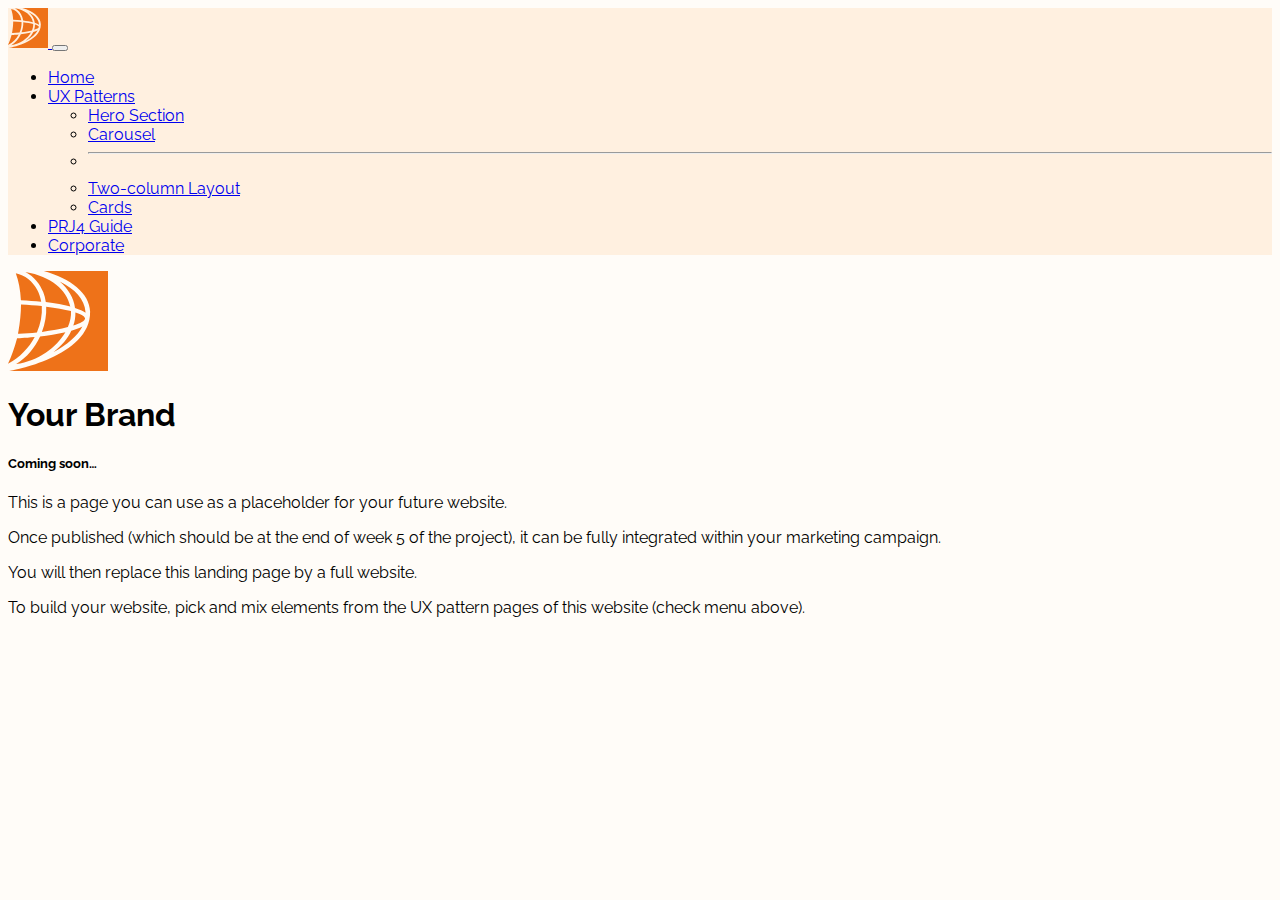
==== index.html @ d5ebc8ef "Initial commit" ====
<!doctype html>
<html lang="en" class="h-100">
  <head>
    <meta charset="utf-8">
    <meta name="viewport" content="width=device-width, initial-scale=1">

    <!-- Bootstrap CSS -->
    <link href="https://cdn.jsdelivr.net/npm/bootstrap@5.2.3/dist/css/bootstrap.min.css" rel="stylesheet" integrity="sha384-rbsA2VBKQhggwzxH7pPCaAqO46MgnOM80zW1RWuH61DGLwZJEdK2Kadq2F9CUG65" crossorigin="anonymous">

    <!-- Own Styles -->
    <link rel="stylesheet" href="css/styles.css">

    <!-- Bootstrap Javascript -->
    <script src="https://cdn.jsdelivr.net/npm/bootstrap@5.2.3/dist/js/bootstrap.bundle.min.js" integrity="sha384-kenU1KFdBIe4zVF0s0G1M5b4hcpxyD9F7jL+jjXkk+Q2h455rYXK/7HAuoJl+0I4" crossorigin="anonymous"></script>

    <title>PRJ4 Base Group Template &mdash; Landing Page</title>

    <!-- Google Analytics code goes just below here (check PRJ4 Guide for details) -->

    <!-- End of Google Analytics code -->

  </head>
  <body class="h-100 d-flex flex-column">

    <!-- Navigation bar, adapted from https://getbootstrap.com/docs/5.1/components/navbar/ -->
    <nav class="navbar navbar-expand-lg navbar-light">
      <div class="container-fluid">
        <a class="navbar-brand" href="#">
          <img src="images/buas-square.svg" width="40" alt="Breda University of Applied Sciences">
        </a>
        <button class="navbar-toggler" type="button" data-bs-toggle="collapse" data-bs-target="#navbarSupportedContent" aria-controls="navbarSupportedContent" aria-expanded="false" aria-label="Toggle navigation">
          <span class="navbar-toggler-icon"></span>
        </button>
        <div class="collapse navbar-collapse" id="navbarSupportedContent">
          <ul class="navbar-nav me-auto mb-2 mb-lg-0">
            <li class="nav-item">
              <a class="nav-link active" aria-current="page" href="index.html">Home</a>
            </li>
            <li class="nav-item dropdown">
              <a class="nav-link dropdown-toggle" href="#" id="navbarDropdown" role="button" data-bs-toggle="dropdown" aria-expanded="false">
                UX Patterns
              </a>
              <ul class="dropdown-menu" aria-labelledby="navbarDropdown">
                <li><a class="dropdown-item" href="hero.html">Hero Section</a></li>
                <li><a class="dropdown-item" href="carousel.html">Carousel</a></li>
                <li><hr class="dropdown-divider"></li>
                <li><a class="dropdown-item" href="two-columns.html">Two-column Layout</a></li>
                <li><a class="dropdown-item" href="cards.html">Cards</a></li>
              </ul>
            </li>
            <li class="nav-item">
              <a class="nav-link" href="https://buas-media-interactive.github.io/prj4-guide/" target="_blank">PRJ4 Guide</a>
            </li>
            <li class="nav-item">
              <a class="nav-link" href="corporate.html">Corporate</a>
            </li>
          </ul>
        </div>
      </div>
    </nav>
    <!-- End of navigation bar -->

    <!-- Start of main placeholder in landing page -->
    <main class="h-100 d-flex flex-column justify-content-center align-items-center">
      <img class="mb-4" src="images/buas-square.svg" width="100">
      <h1>Your Brand</h1>
      <h5 class="fst-italic mb-5">Coming soon…</h5>
      <div class="container text-center">
        <p>This is a page you can use as a placeholder for your future website.</p>
        <p>Once published (which should be at the end of week 5 of the project), it can be fully integrated within your marketing campaign.</p>
        <p>You will then replace this landing page by a full website.</p>
        <p>To build your website, pick and mix elements from the UX pattern pages of this website (check menu above).</p>
      </div>
    </main>
    <!-- End of main placeholder -->

  </body>
</html>
---- css/styles.css ----
/* Importing a Google Font */

@import url('https://fonts.googleapis.com/css2?family=Raleway:ital,wght@0,200;0,400;0,700;1,200;1,400;1,700&display=swap');

/* Changing the main font and background colour */

body {
	font-family: Raleway, sans-serif;
	background-color: #fffcf8;
}

/* Changing the background colour for the header */

header {
	background-color: #000060;
}

/* Changing the background color for the navigation bar */

.navbar {
	background-color: #fff0e0;
}

/* Effect on social media buttons */

footer a:hover {
	opacity: .5;
}

/* Corporate navbar */

#navbar-corporate a.active {
	color: #800000;
	font-weight: bold;
}
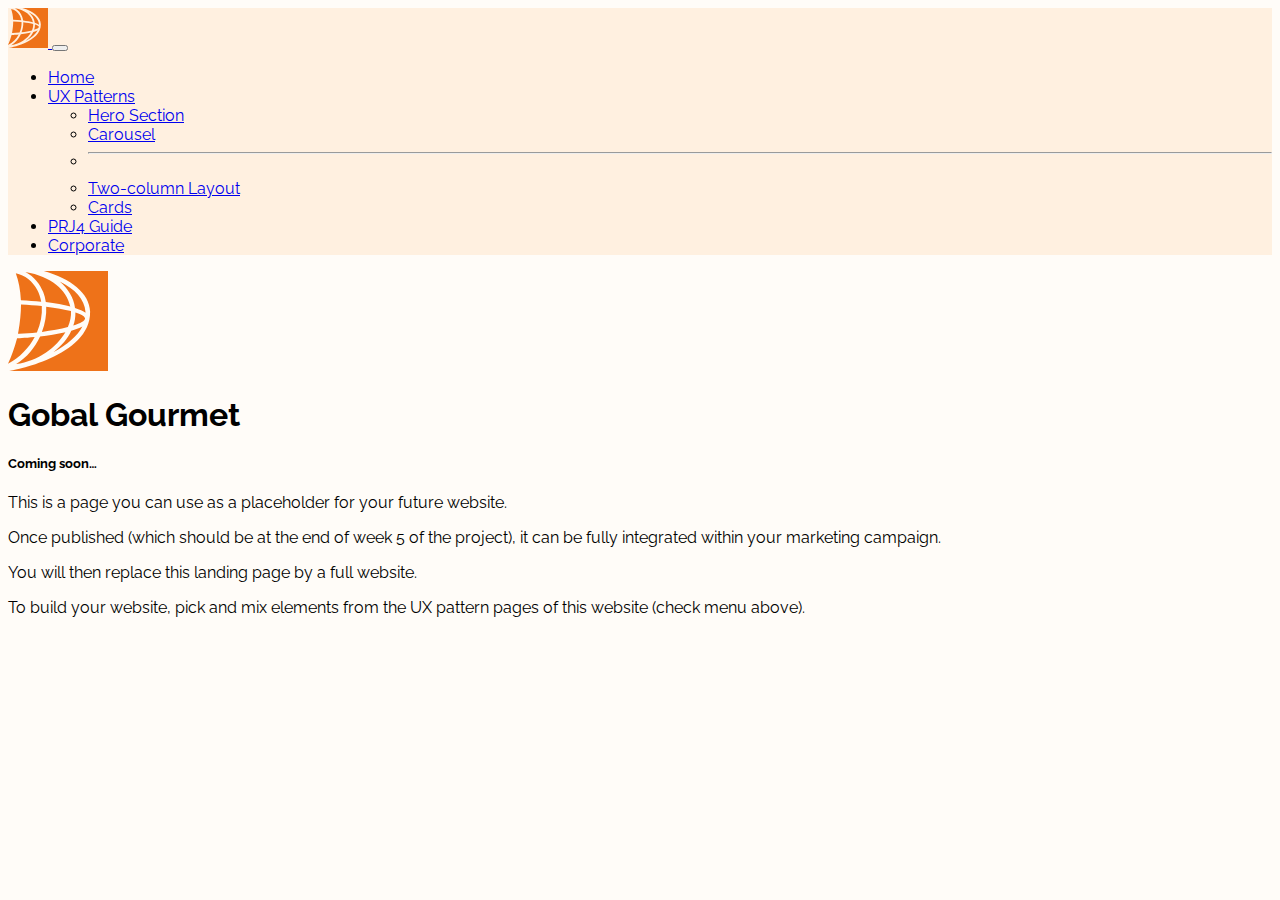
==== commit 492ba165: "Update index.html" ====
--- a/index.html
+++ b/index.html
@@ -1,6 +1,15 @@
 <!doctype html>
 <html lang="en" class="h-100">
   <head>
+	<!-- Google tag (gtag.js) -->
+<script async src="https://www.googletagmanager.com/gtag/js?id=G-ZY3728QGZX"></script>
+<script>
+  window.dataLayer = window.dataLayer || [];
+  function gtag(){dataLayer.push(arguments);}
+  gtag('js', new Date());
+
+  gtag('config', 'G-ZY3728QGZX');
+</script>
     <meta charset="utf-8">
     <meta name="viewport" content="width=device-width, initial-scale=1">
 
@@ -63,7 +72,7 @@
     <!-- Start of main placeholder in landing page -->
     <main class="h-100 d-flex flex-column justify-content-center align-items-center">
       <img class="mb-4" src="images/buas-square.svg" width="100">
-      <h1>Your Brand</h1>
+      <h1>Gobal Gourmet&nbsp;</h1>
       <h5 class="fst-italic mb-5">Coming soon…</h5>
       <div class="container text-center">
         <p>This is a page you can use as a placeholder for your future website.</p>
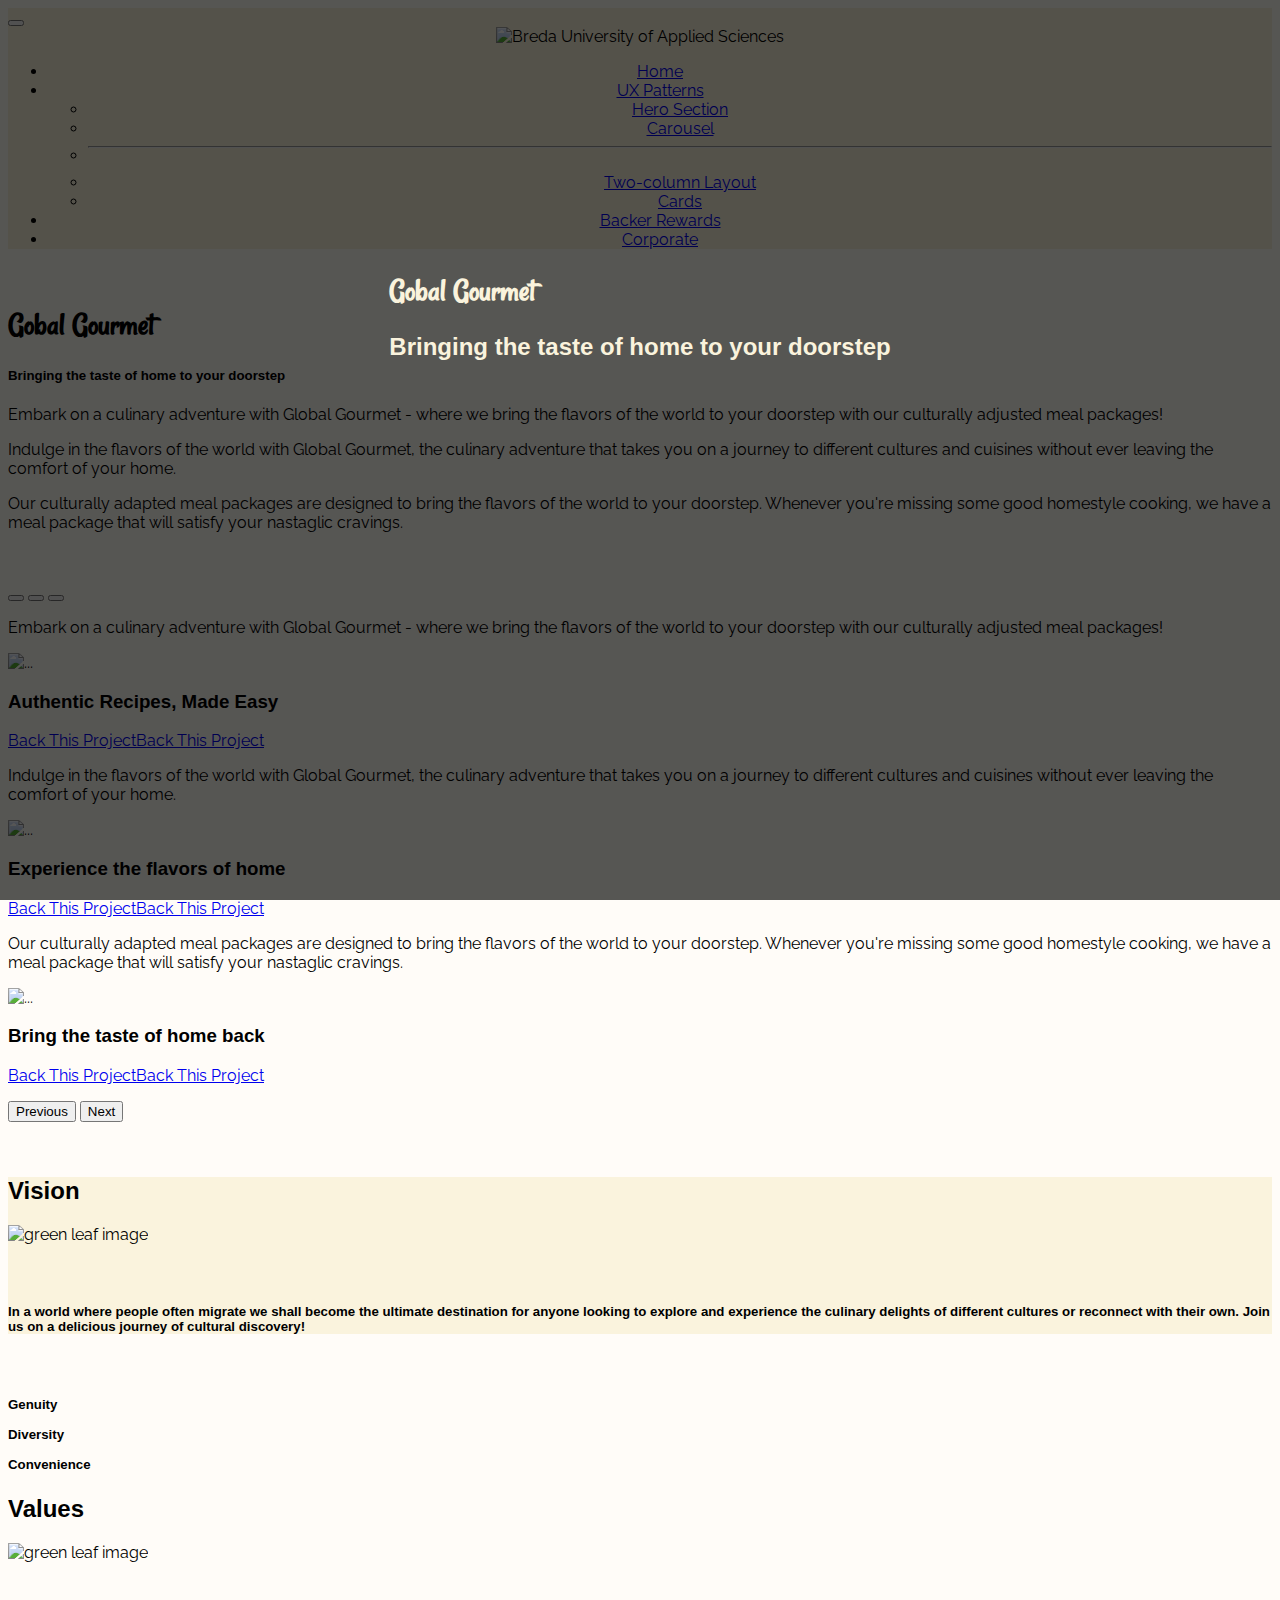
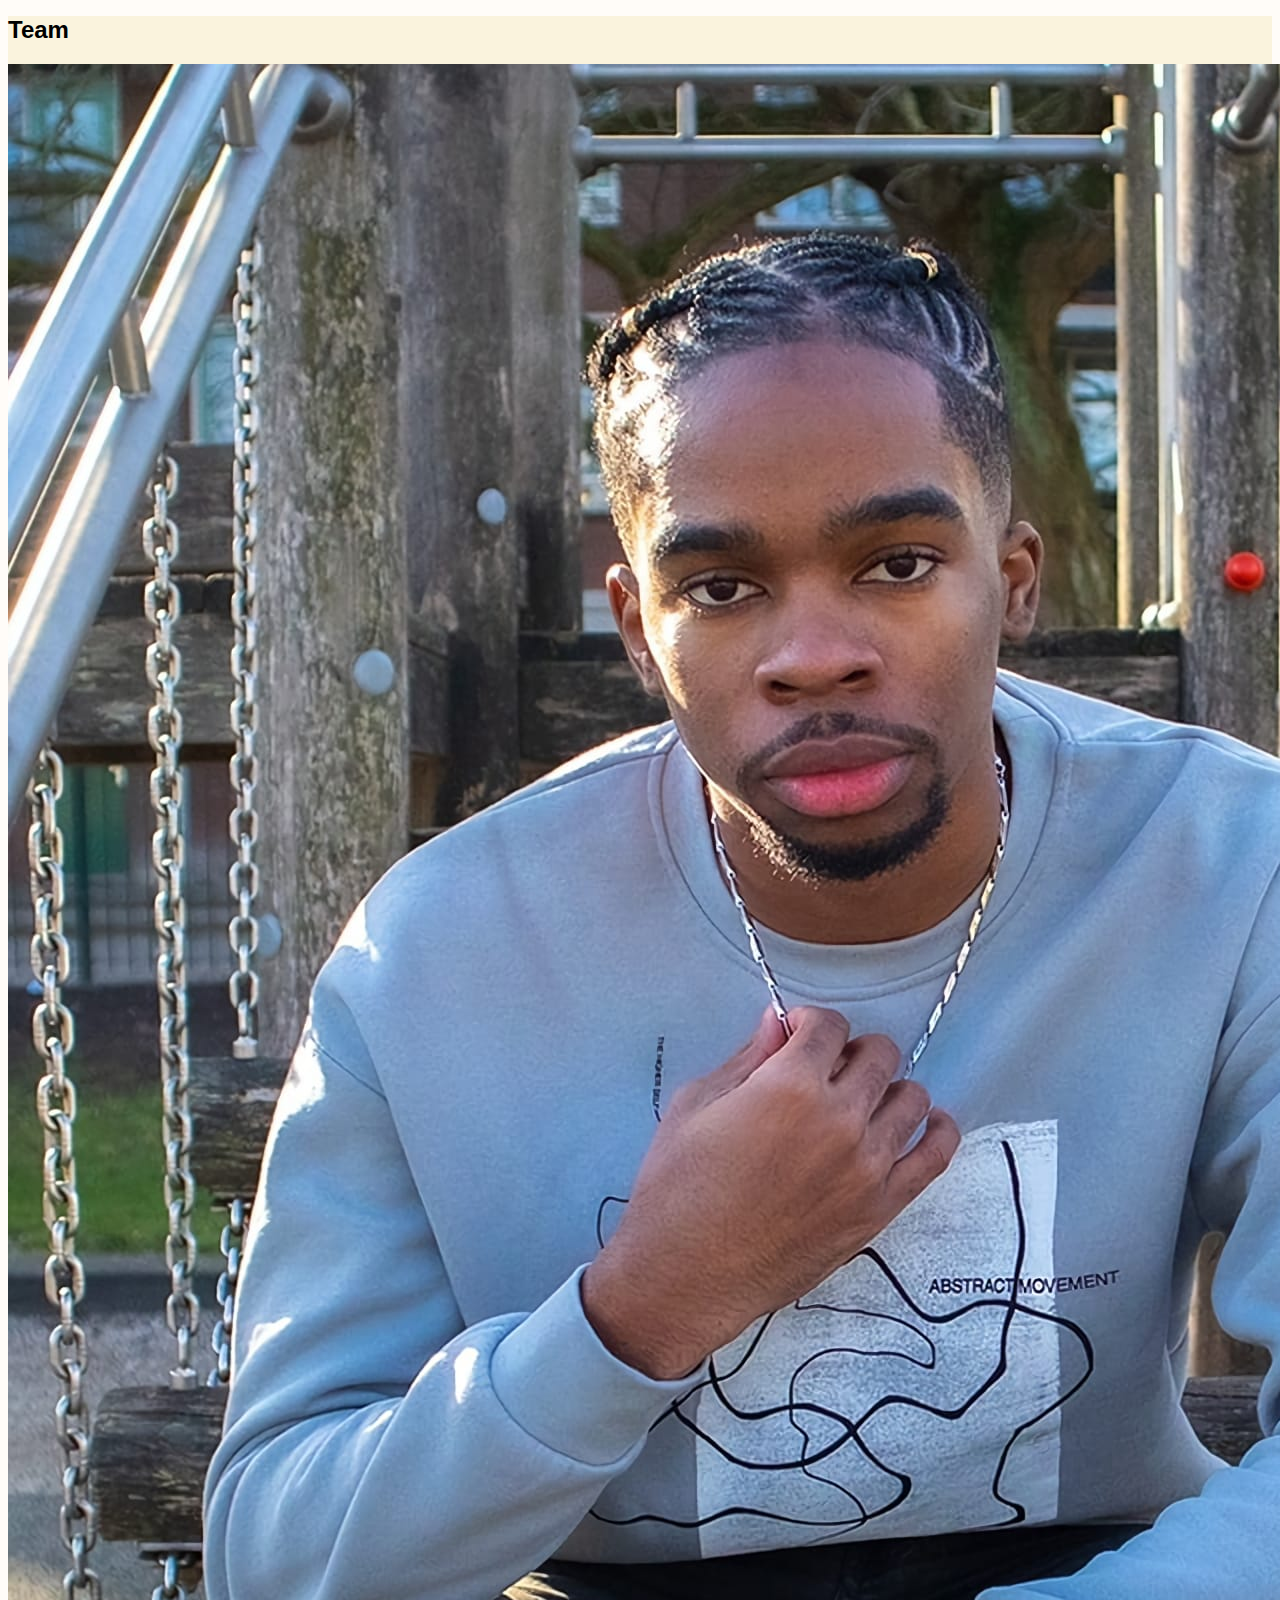
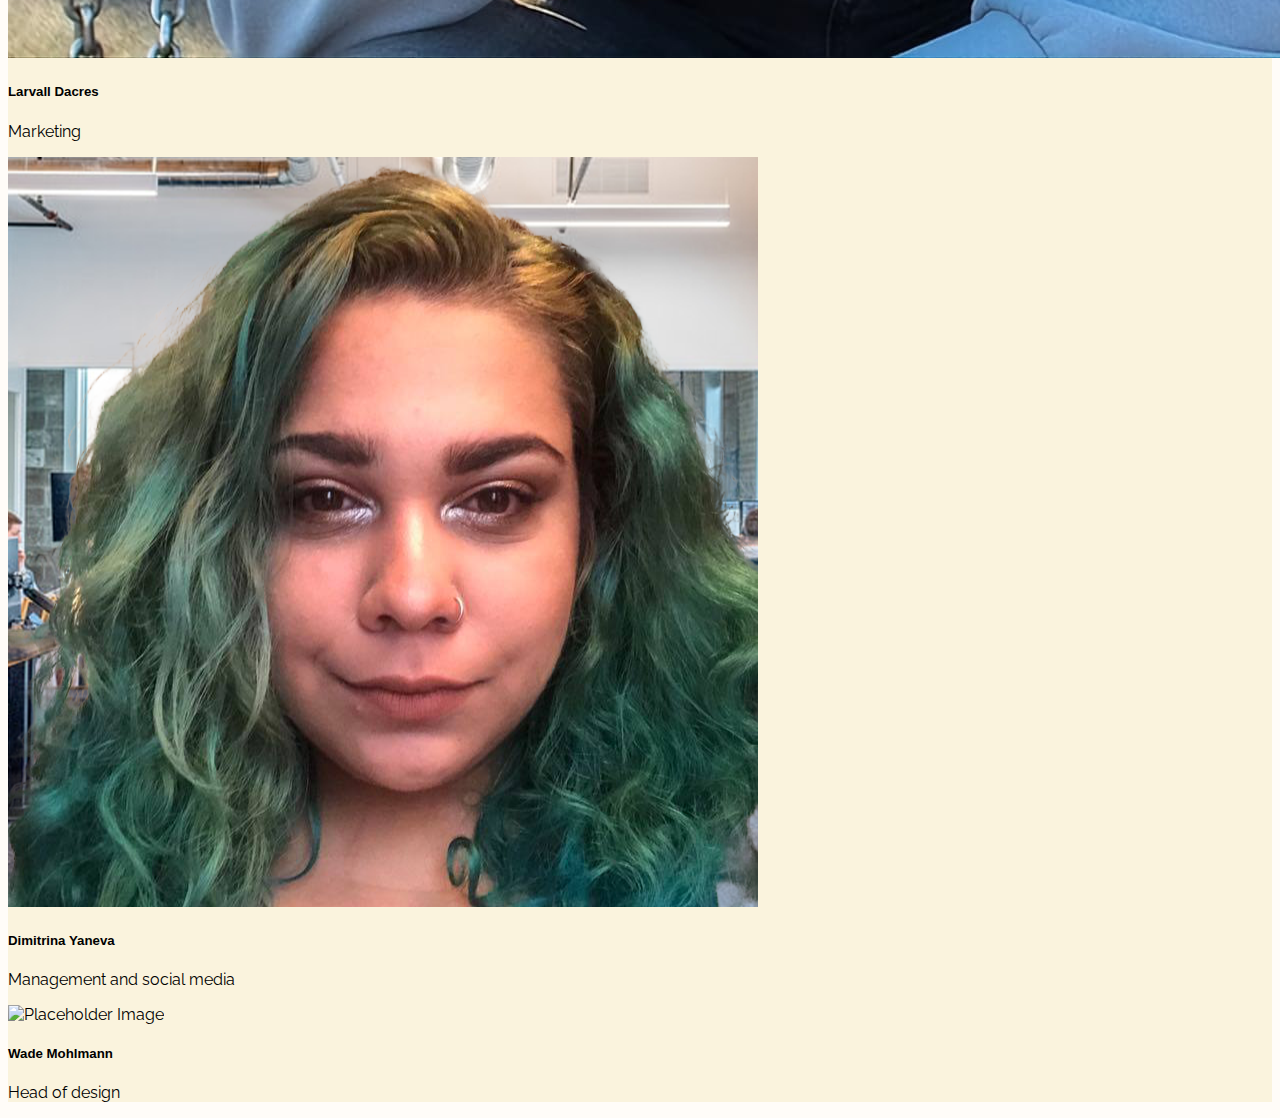
==== commit fea14de0: "Color scheme" ====
--- a/index.html
+++ b/index.html
@@ -15,9 +15,16 @@
 
     <!-- Bootstrap CSS -->
     <link href="https://cdn.jsdelivr.net/npm/bootstrap@5.2.3/dist/css/bootstrap.min.css" rel="stylesheet" integrity="sha384-rbsA2VBKQhggwzxH7pPCaAqO46MgnOM80zW1RWuH61DGLwZJEdK2Kadq2F9CUG65" crossorigin="anonymous">
+	  
 
     <!-- Own Styles -->
     <link rel="stylesheet" href="css/styles.css">
+	  
+	<link href="https://fonts.cdnfonts.com/css/more-sugar" rel="stylesheet">
+	  <link rel="preconnect" href="https://fonts.googleapis.com">
+<link rel="preconnect" href="https://fonts.gstatic.com" crossorigin>
+<link href="https://fonts.googleapis.com/css2?family=Rancho&display=swap" rel="stylesheet">
+
 
     <!-- Bootstrap Javascript -->
     <script src="https://cdn.jsdelivr.net/npm/bootstrap@5.2.3/dist/js/bootstrap.bundle.min.js" integrity="sha384-kenU1KFdBIe4zVF0s0G1M5b4hcpxyD9F7jL+jjXkk+Q2h455rYXK/7HAuoJl+0I4" crossorigin="anonymous"></script>
@@ -29,17 +36,21 @@
     <!-- End of Google Analytics code -->
 
   </head>
-  <body class="h-100 d-flex flex-column">
+		
+  <body class="h-100 flex-column color-accent2">
 
     <!-- Navigation bar, adapted from https://getbootstrap.com/docs/5.1/components/navbar/ -->
-    <nav class="navbar navbar-expand-lg navbar-light">
-      <div class="container-fluid">
-        <a class="navbar-brand" href="#">
-          <img src="images/buas-square.svg" width="40" alt="Breda University of Applied Sciences">
-        </a>
+    <nav class="navbar navbar-expand-lg navbar-light text-center">
+  <div class="container-fluid justify-content-center">
+        
         <button class="navbar-toggler" type="button" data-bs-toggle="collapse" data-bs-target="#navbarSupportedContent" aria-controls="navbarSupportedContent" aria-expanded="false" aria-label="Toggle navigation">
           <span class="navbar-toggler-icon"></span>
         </button>
+		  <div class="navbar-brand" href="#">
+		
+        <img src="images/GGLogo.png" alt="Breda University of Applied Sciences" width="100">
+        
+				<div/>
         <div class="collapse navbar-collapse" id="navbarSupportedContent">
           <ul class="navbar-nav me-auto mb-2 mb-lg-0">
             <li class="nav-item">
@@ -58,7 +69,7 @@
               </ul>
             </li>
             <li class="nav-item">
-              <a class="nav-link" href="https://buas-media-interactive.github.io/prj4-guide/" target="_blank">PRJ4 Guide</a>
+              <a class="nav-link" href="backer_rewards.html" target="_blank">Backer Rewards</a>
             </li>
             <li class="nav-item">
               <a class="nav-link" href="corporate.html">Corporate</a>
@@ -66,22 +77,165 @@
           </ul>
         </div>
       </div>
+	  </div>
     </nav>
+	  
     <!-- End of navigation bar -->
 
     <!-- Start of main placeholder in landing page -->
-    <main class="h-100 d-flex flex-column justify-content-center align-items-center">
-      <img class="mb-4" src="images/buas-square.svg" width="100">
-      <h1>Gobal Gourmet&nbsp;</h1>
-      <h5 class="fst-italic mb-5">Coming soon…</h5>
-      <div class="container text-center">
-        <p>This is a page you can use as a placeholder for your future website.</p>
-        <p>Once published (which should be at the end of week 5 of the project), it can be fully integrated within your marketing campaign.</p>
-        <p>You will then replace this landing page by a full website.</p>
-        <p>To build your website, pick and mix elements from the UX pattern pages of this website (check menu above).</p>
+		
+    <main class="h-100 flex-column justify-content-center align-items-center my-style color-accent2">
+		<p>&nbsp;</p>
+<h1 class="text-center d-inline d-md-none"><strong>Gobal Gourmet&nbsp;</strong></h1>
+<h5 class="fst-italic mb-5 text-center d-inline d-md-none">Bringing the taste of home to your doorstep</h5>
+      <div class="container text-center d-inline d-md-none">
+        <p>Embark on a culinary adventure with Global Gourmet - where we bring the flavors of the world to your doorstep with our culturally adjusted meal packages!</p>
+        <p> Indulge in the flavors of the world with Global Gourmet, the culinary adventure that takes you on a journey to different cultures and cuisines without ever leaving the comfort of your home.&nbsp;</p>
+        <p>Our culturally adapted meal packages are designed to bring the flavors of the world to your doorstep. Whenever you're missing some good homestyle cooking, we have a meal package that will satisfy your nastaglic cravings.</p>
+<p>&nbsp;</p>
       </div>
+		 
+  <section class="container">
+      <div id="myCarousel" class="carousel slide" data-bs-ride="carousel">
+        <div class="carousel-indicators">
+          <button type="button" data-bs-target="#myCarousel" data-bs-slide-to="0" class="active" aria-current="true" aria-label="Slide 1"></button>
+          <button type="button" data-bs-target="#myCarousel" data-bs-slide-to="1" aria-label="Slide 2"></button>
+          <button type="button" data-bs-target="#myCarousel" data-bs-slide-to="2" aria-label="Slide 3"></button>
+        </div>
+        <div class="carousel-inner" >
+			<div class="carousel-caption static-caption col-8 colo">
+			<h1 style="color: #FAF3DD"><strong>Gobal Gourmet</strong></h1>
+<h2 class="text-center" style="color: #FAF3DD">Bringing the taste of home to your doorstep</h2>
+			</div>
+          <div class="carousel-item active">
+			  <div class="carousel-caption center-caption">
+              <p class="d-none d-md-block">Embark on a culinary adventure with Global Gourmet - where we bring the flavors of the world to your doorstep with our culturally adjusted meal packages!</p>
+              <p>
+               
+              </p>
+            </div>
+            <img src="images/mock1.png" class=" mx-auto w-100" alt="...">
+            <div class="carousel-caption">
+              <h3 class="d-none d-md-block">Authentic Recipes, Made Easy</h3>
+              <p>
+                <a href="backer_rewards.html" class="btn btn-outline-light my-md-2">Back This Project<span class="d-inline d-md-none">Back This Project</span></a>
+              </p>
+            </div>
+          </div>
+          <div class="carousel-item">
+			  <div class="carousel-caption center-caption">
+              <p class="d-none d-md-block">Indulge in the flavors of the world with Global Gourmet, the culinary adventure that takes you on a journey to different cultures and cuisines without ever leaving the comfort of your home.</p>
+              
+            </div>
+            <img src="images/mock2.png" class="d-block mx-auto w-100" alt="...">
+            <div class="carousel-caption">
+              <h3 class="d-none d-md-block">Experience the flavors of home</h3>
+              <p>
+                <a href="backer_rewards.html" class="btn btn-outline-light my-md-2">Back This Project<span class="d-inline d-md-none">Back This Project</span></a>
+              </p>
+            </div>
+          </div>
+          <div class="carousel-item">
+			  <div class="carousel-caption center-caption">
+              <p class="d-none d-md-block">Our culturally adapted meal packages are designed to bring the flavors of the world to your doorstep. Whenever you're missing some good homestyle cooking, we have a meal package that will satisfy your nastaglic cravings.</p>
+             
+            </div>
+            <img src="images/mock3.png" class="d-block  w-100" alt="...">
+            <div class="carousel-caption">
+              <h3 class="d-none d-md-block">Bring the taste of home back</h3>
+             <p>
+                <a href="backer_rewards.html" class="btn btn-outline-light my-md-2">Back This Project<span class="d-inline d-md-none">Back This Project</span></a>
+              </p>
+            </div>
+          </div>
+        </div>
+        <button class="carousel-control-prev" type="button" data-bs-target="#myCarousel" data-bs-slide="prev">
+          <span class="carousel-control-prev-icon" aria-hidden="true"></span>
+          <span class="visually-hidden">Previous</span>
+        </button>
+        <button class="carousel-control-next" type="button" data-bs-target="#myCarousel" data-bs-slide="next">
+          <span class="carousel-control-next-icon" aria-hidden="true"></span>
+          <span class="visually-hidden">Next</span>
+        </button>
+      </div>
+    </section>
+		<p>&nbsp;</p>
+  <div class="row color-accent p-3">
+	<div class="col-sm-2"></div>
+	<div class="col-md-2"><h2 class="text-center"><strong>Vision</strong></h2><img src="images/Undraw/undraw_world_re_768g.svg" alt="green leaf image" width="150" height="150"><br></div>	
+	<div class="col-md"><br><br><h5>In a world where people often migrate we shall become the ultimate destination for anyone looking to explore and experience the culinary delights of different cultures or reconnect with their own. Join us on a delicious journey of cultural discovery!</h5></div>
+</div>
+	  
+
+<div class="row align-items-center">
+	<div class="col-sm-2"></div>
+		<p>&nbsp;</p>
+	<div class="col-md text-center"><h5>Genuity<br><br> Diversity<br><br> Convenience</h5>
+	</div>
+	<div class="col-md-2"><h2 class="text-center"><strong>Values</strong></h2><img src="images/Undraw/undraw_nature_m5ll.svg" alt="green leaf image" width="150" height="150" class="p"><br></div>
+	<div class="col-sm-2"></div>
+<p>&nbsp;</p>
+</div>
+
+	
+	
+	<div class="row color-accent p-3">
+			
+			<div class="col-md-12 text-center"><h2><strong>Team</strong></h2></div>
+			<div class="row g-3 justify-content-evenly">
+
+        <!-- Card #1 -->
+        <div class="col-sm-6 col-lg-4 col-xl-3">
+          <div class="card shadow h-10">
+            <img class="img-fluid" src="images/Team1.jpg" alt="Placeholder Image">
+            <div class="card-body">
+              <h5 class="card-title text-center">Larvall Dacres</h5>
+              <p class="card-text text-center">Marketing&nbsp;</p>
+            </div>
+            <div class="card-footer p-2 text-end">
+             
+            </div>
+          </div>
+        </div>
+
+        <!-- Card #2 -->
+        <div class="col-sm-6 col-lg-4 col-xl-3">
+          <div class="card shadow h-10">
+            <img class="img-fluid" src="images/team2crop.png" alt="Placeholder Image">
+            <div class="card-body">
+              <h5 class="card-title text-center">Dimitrina Yaneva</h5>
+              <p class="card-text text-center">Management and social media&nbsp;</p>
+            </div>
+            <div class="card-footer p-2 text-end">
+              
+            </div>
+          </div>
+        </div>
+
+        <!-- Card #3 -->
+        <div class="col-sm-6 col-lg-4 col-xl-3">
+          <div class="card shadow h-10">
+            <img class="img-fluid" src="images/Team3.png" alt="Placeholder Image">
+            <div class="card-body">
+              <h5 class="card-title text-center">Wade Mohlmann</h5>
+              <p class="card-text text-center">Head of design</p>
+            
+            </div>
+            <div class="card-footer p-2 text-end">
+             
+            </div>
+          </div>
+        </div>
+
+        
+        <!-- That was the last card -->
+
+      </div>	
+		
+	</div>
+	  
     </main>
     <!-- End of main placeholder -->
 
-  </body>
+</body>
 </html>
--- a/css/styles.css
+++ b/css/styles.css
@@ -18,7 +18,7 @@
 /* Changing the background color for the navigation bar */
 
 .navbar {
-	background-color: #fff0e0;
+	background-color: #FAF3DD;
 }
 
 /* Effect on social media buttons */
@@ -33,3 +33,64 @@
 	color: #800000;
 	font-weight: bold;
 }
+.justify-content-center {
+}
+
+.navbar-brand {
+  text-align: center;
+}
+
+.brand-colors {
+  --primary-color: #0077FF; /* your primary color */
+  --secondary-color: #FFA500; /* your secondary color */
+  --accent-color: #FF00FF; /* your accent color */
+  background-color: var(--primary-color);
+  color: white;
+  padding: 20px;
+}
+
+.color-accent {
+	background-color: #FAF3DD
+}
+
+.center-caption {
+  top: 250px;
+}
+
+.static-caption {
+  position: absolute;
+  top: 35%;
+  left: 50%;
+  transform: translate(-50%, -50%);
+  z-index: 1;
+}
+
+
+
+.my-style h1 {
+	font-family: 'Rancho', cursive;
+}
+
+.my-style h2{
+	
+	font-family: 'More Sugar', sans-serif;
+}
+
+.my-style h5{
+	
+	font-family: 'More Sugar', sans-serif;
+}
+
+.my-style h3{
+	
+	font-family: 'More Sugar', sans-serif;
+}
+.carousel-item::before {
+  content: "";
+  display: block;
+  position: absolute;
+  top: 0;
+  left: 0;
+  width: 100%;
+  height: 100%;
+  background-color: rgba(0, 0, 0, 0.3); /* semi-transparent black */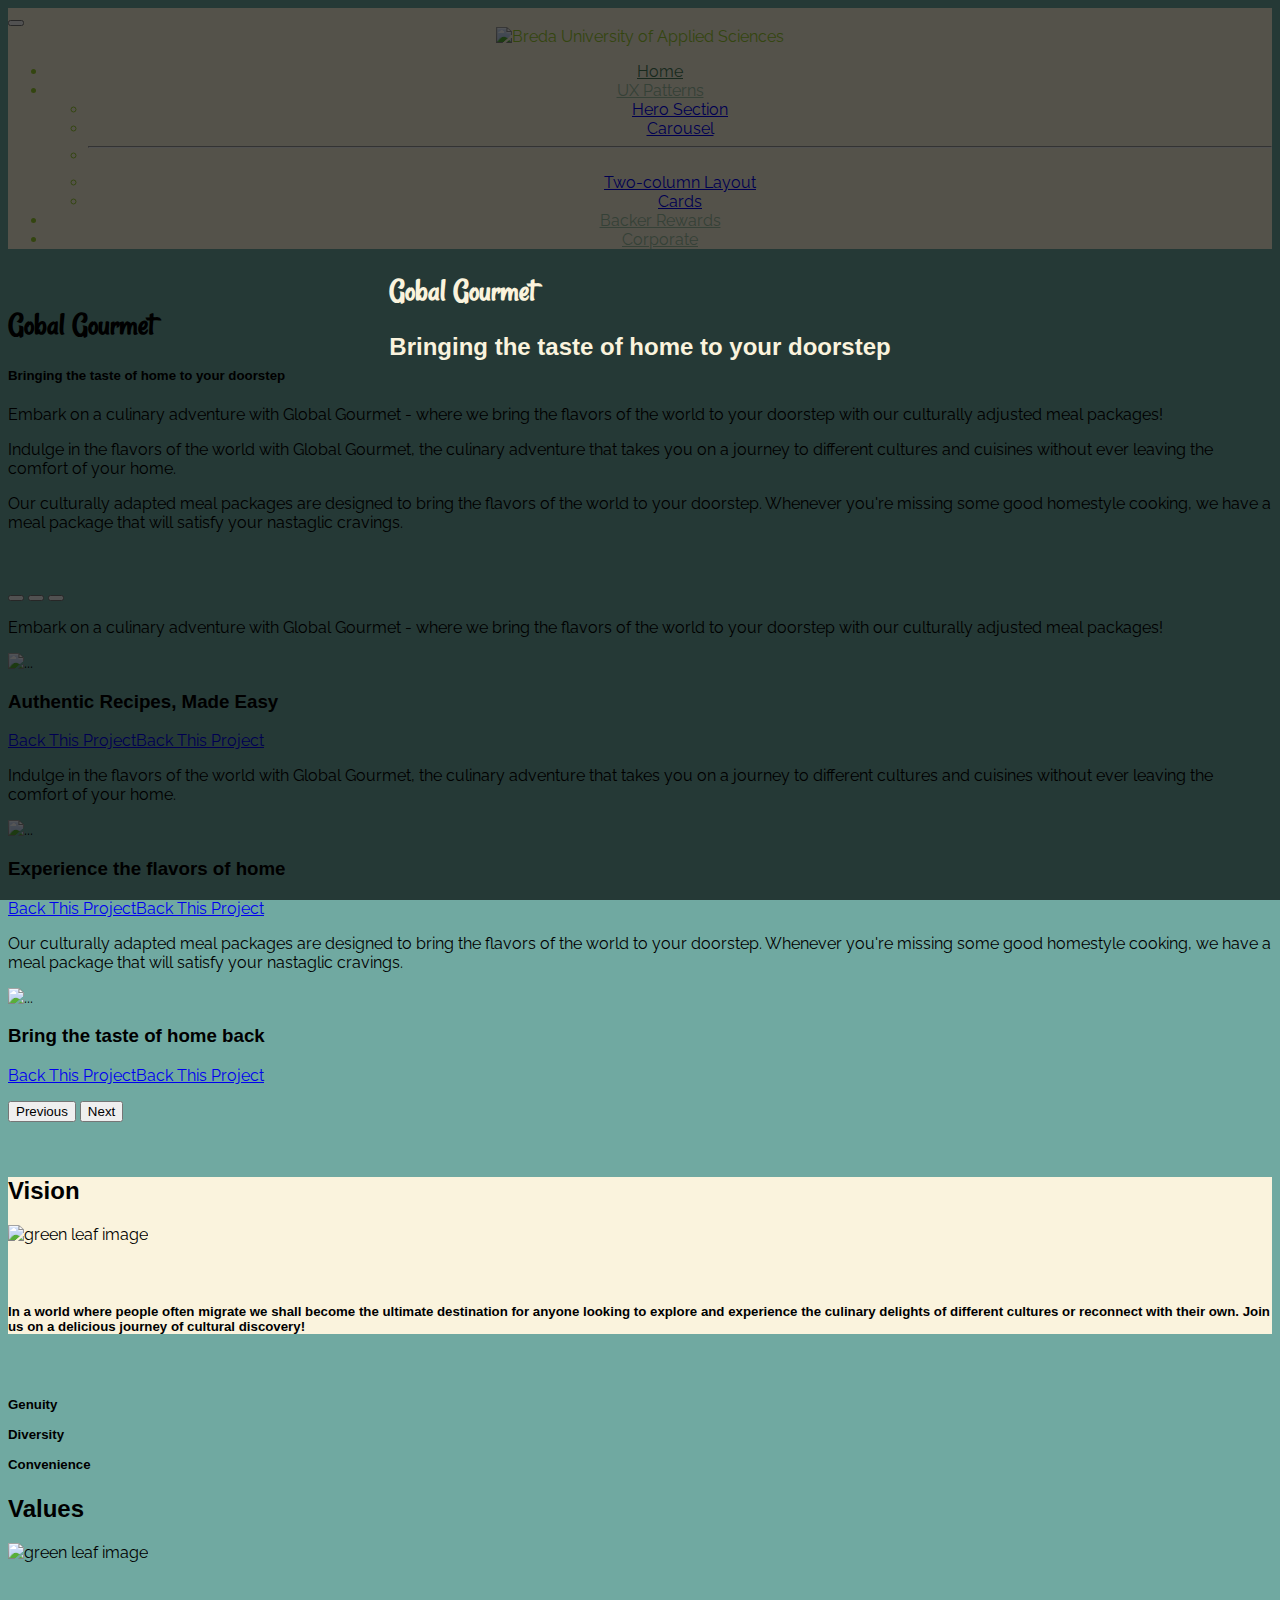
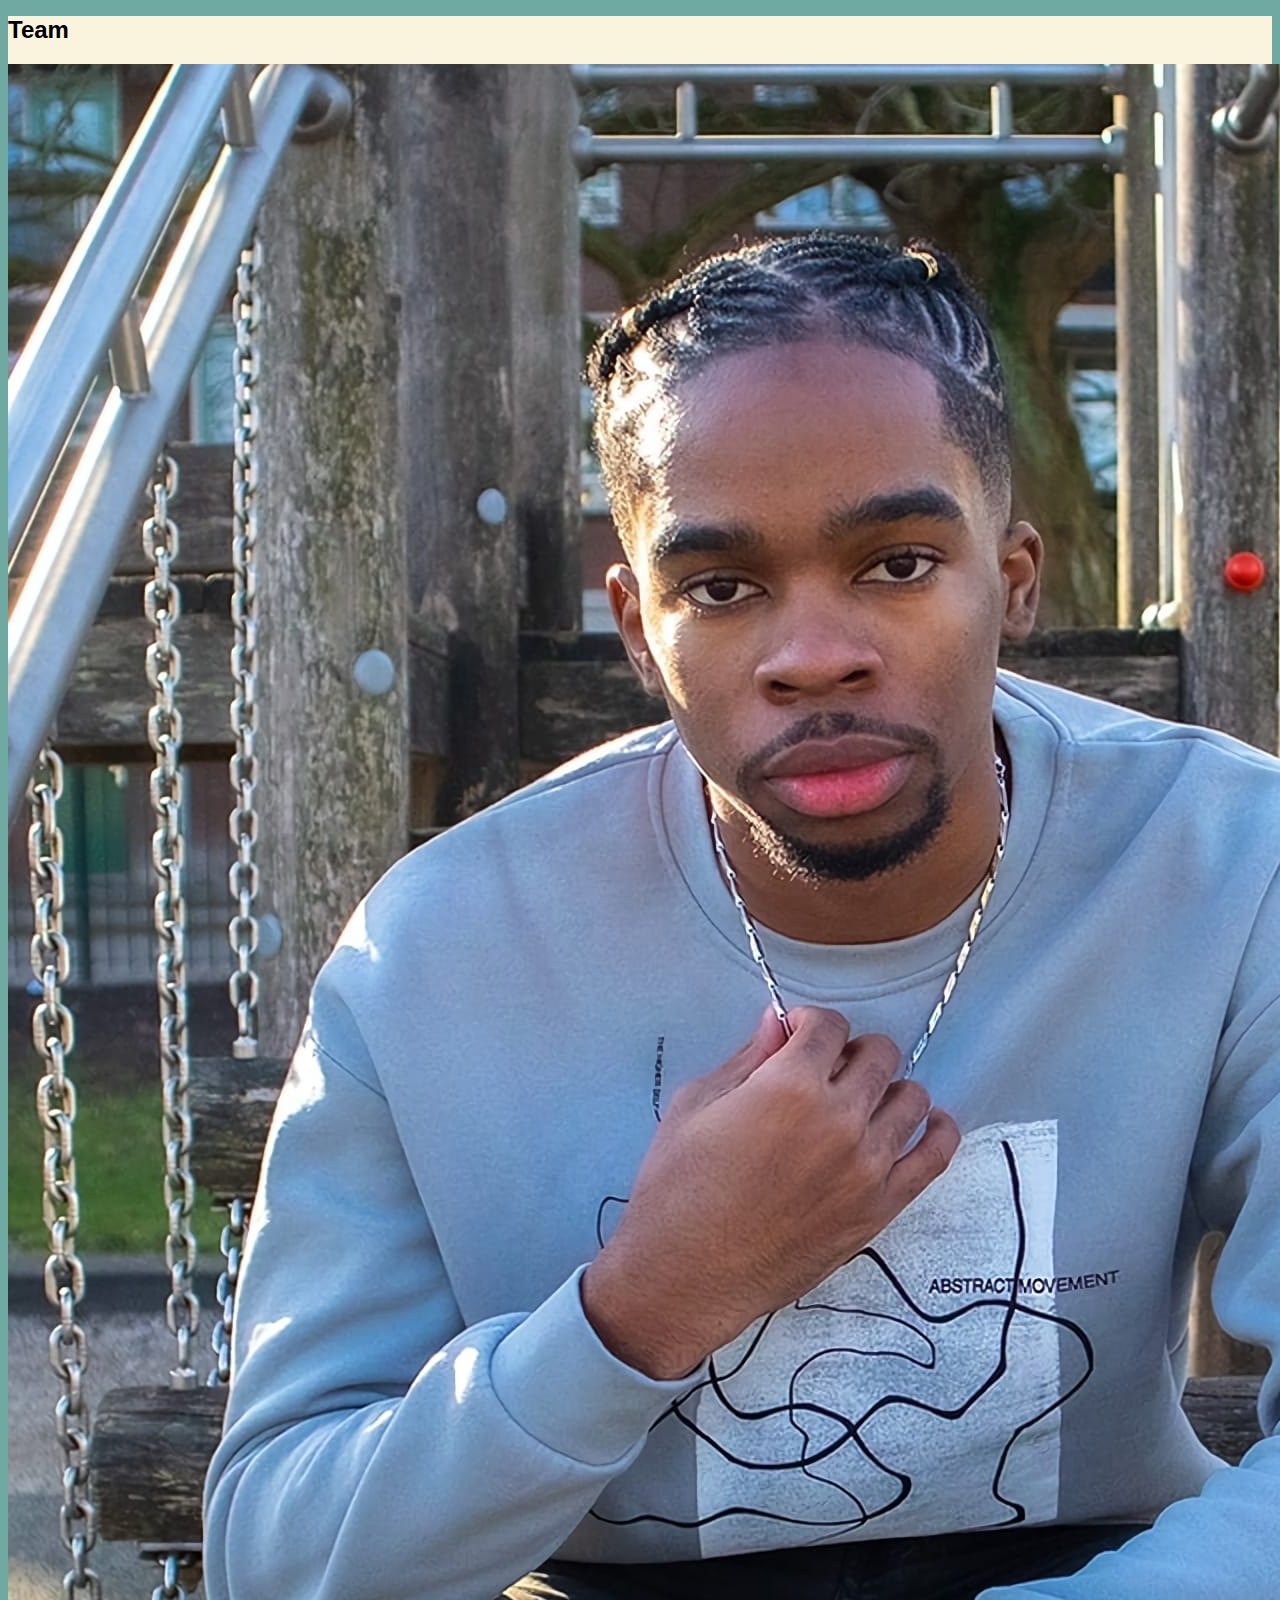
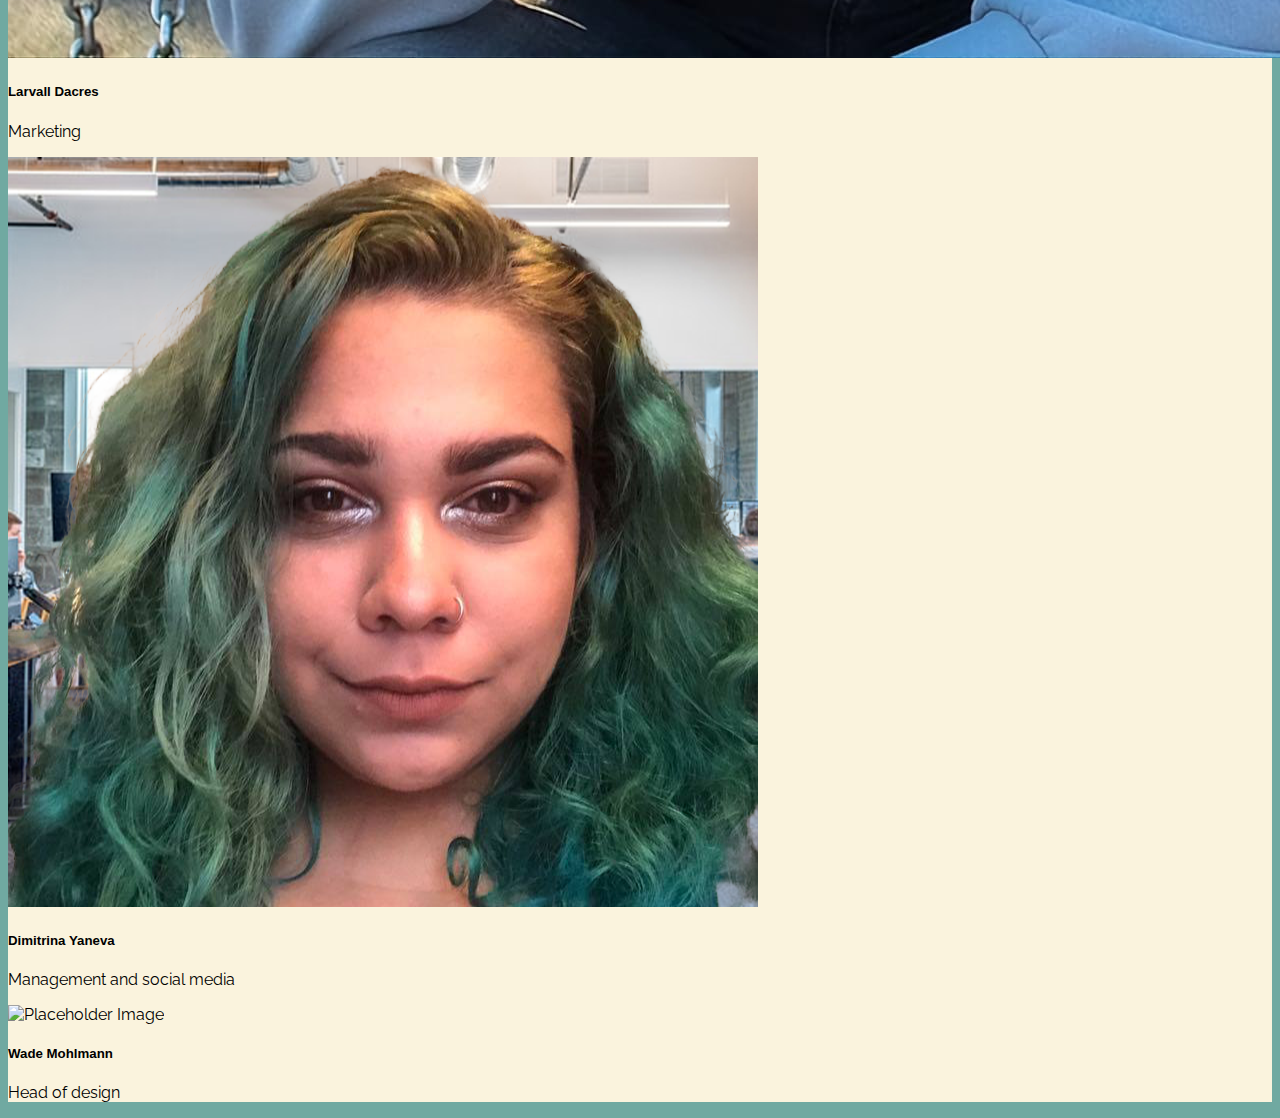
==== commit b354cebf: "Thank you page and tier rewards" ====
--- a/index.html
+++ b/index.html
@@ -167,12 +167,12 @@
 </div>
 	  
 
-<div class="row align-items-center">
+<div class="row align-items-center text-center">
 	<div class="col-sm-2"></div>
 		<p>&nbsp;</p>
 	<div class="col-md text-center"><h5>Genuity<br><br> Diversity<br><br> Convenience</h5>
 	</div>
-	<div class="col-md-2"><h2 class="text-center"><strong>Values</strong></h2><img src="images/Undraw/undraw_nature_m5ll.svg" alt="green leaf image" width="150" height="150" class="p"><br></div>
+	<div class="col-md-2"><h2><strong>Values</strong></h2><img src="images/Undraw/undraw_nature_m5ll.svg" alt="green leaf image" width="150" height="150" class="p"><br></div>
 	<div class="col-sm-2"></div>
 <p>&nbsp;</p>
 </div>
--- a/css/styles.css
+++ b/css/styles.css
@@ -19,6 +19,7 @@
 
 .navbar {
 	background-color: #FAF3DD;
+	color: yellowgreen;
 }
 
 /* Effect on social media buttons */
@@ -29,10 +30,14 @@
 
 /* Corporate navbar */
 
-#navbar-corporate a.active {
-	color: #800000;
-	font-weight: bold;
+.navbar-nav .nav-link {
+  color: #9EC1A3;
 }
+
+.navbar .nav-link.active {
+  color: #4A7C59 !important;
+}
+
 .justify-content-center {
 }
 
@@ -51,6 +56,10 @@
 
 .color-accent {
 	background-color: #FAF3DD
+}
+
+.color-accent2 {
+	background-color: #70A9A1
 }
 
 .center-caption {
@@ -93,4 +102,14 @@
   left: 0;
   width: 100%;
   height: 100%;
-  background-color: rgba(0, 0, 0, 0.3); /* semi-transparent black */+	background-color: rgba(0, 0, 0, 0.3); /* semi-transparent black */}
+
+.btn-green {
+	background-color: #70A9A1;
+  color: white;
+}
+
+.btn-green:hover {
+	background-color: #4A7C59;
+  color: white;
+}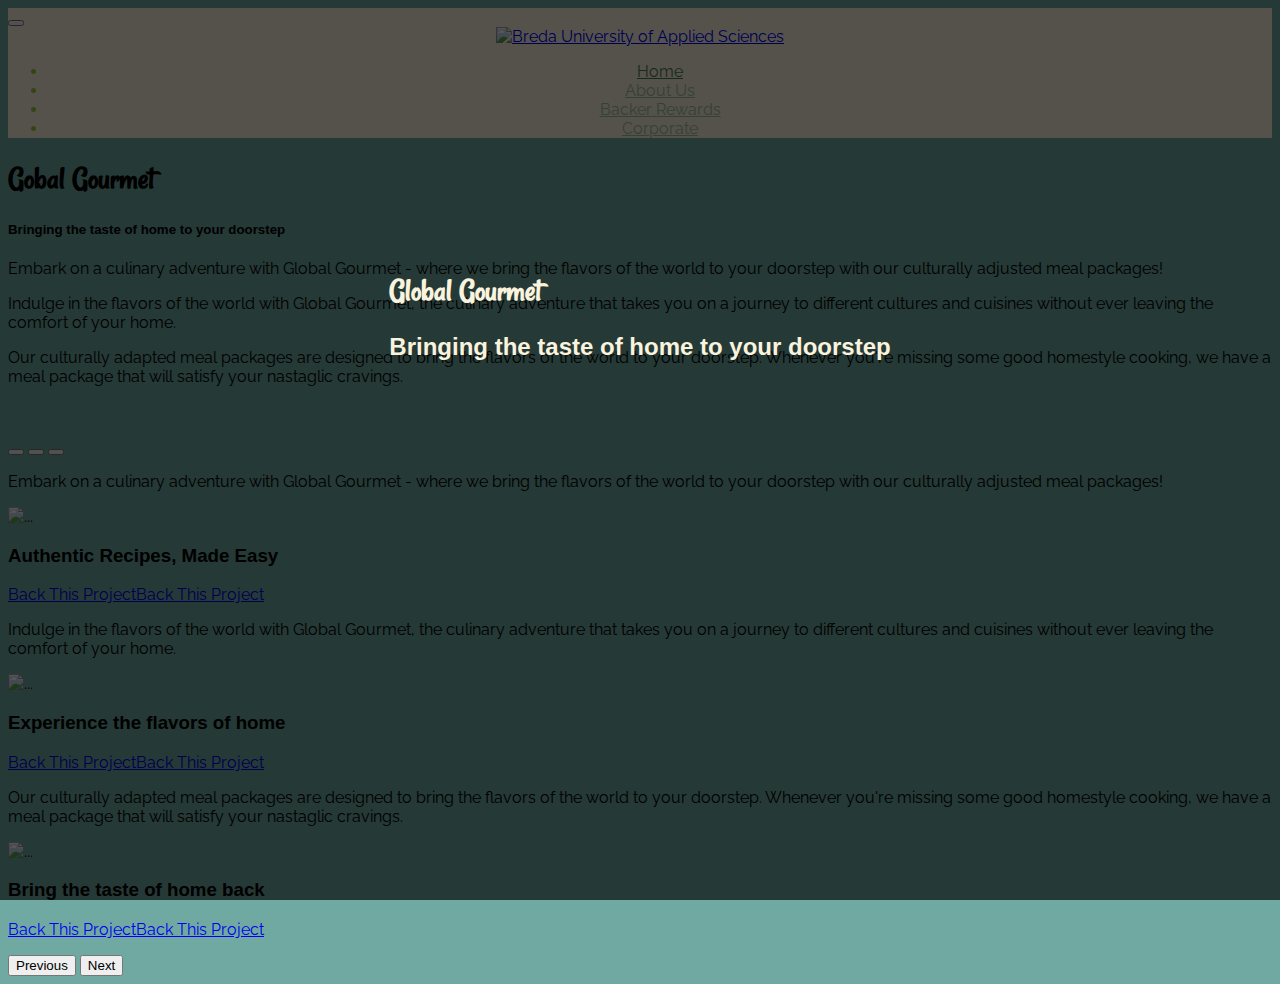
==== commit 1dbac5f2: "Almost final" ====
--- a/index.html
+++ b/index.html
@@ -47,26 +47,17 @@
           <span class="navbar-toggler-icon"></span>
         </button>
 		  <div class="navbar-brand" href="#">
-		
+		<a href="index.html">
         <img src="images/GGLogo.png" alt="Breda University of Applied Sciences" width="100">
-        
+        </a>
 				<div/>
         <div class="collapse navbar-collapse" id="navbarSupportedContent">
           <ul class="navbar-nav me-auto mb-2 mb-lg-0">
             <li class="nav-item">
               <a class="nav-link active" aria-current="page" href="index.html">Home</a>
             </li>
-            <li class="nav-item dropdown">
-              <a class="nav-link dropdown-toggle" href="#" id="navbarDropdown" role="button" data-bs-toggle="dropdown" aria-expanded="false">
-                UX Patterns
-              </a>
-              <ul class="dropdown-menu" aria-labelledby="navbarDropdown">
-                <li><a class="dropdown-item" href="hero.html">Hero Section</a></li>
-                <li><a class="dropdown-item" href="carousel.html">Carousel</a></li>
-                <li><hr class="dropdown-divider"></li>
-                <li><a class="dropdown-item" href="two-columns.html">Two-column Layout</a></li>
-                <li><a class="dropdown-item" href="cards.html">Cards</a></li>
-              </ul>
+            <li class="nav-item">
+              <a class="nav-link" aria-current="page" href="aboutus.html">About Us</a>
             </li>
             <li class="nav-item">
               <a class="nav-link" href="backer_rewards.html" target="_blank">Backer Rewards</a>
@@ -85,7 +76,6 @@
     <!-- Start of main placeholder in landing page -->
 		
     <main class="h-100 flex-column justify-content-center align-items-center my-style color-accent2">
-		<p>&nbsp;</p>
 <h1 class="text-center d-inline d-md-none"><strong>Gobal Gourmet&nbsp;</strong></h1>
 <h5 class="fst-italic mb-5 text-center d-inline d-md-none">Bringing the taste of home to your doorstep</h5>
       <div class="container text-center d-inline d-md-none">
@@ -95,7 +85,7 @@
 <p>&nbsp;</p>
       </div>
 		 
-  <section class="container">
+  <section class="container-fluid p-0">
       <div id="myCarousel" class="carousel slide" data-bs-ride="carousel">
         <div class="carousel-indicators">
           <button type="button" data-bs-target="#myCarousel" data-bs-slide-to="0" class="active" aria-current="true" aria-label="Slide 1"></button>
@@ -104,9 +94,9 @@
         </div>
         <div class="carousel-inner" >
 			<div class="carousel-caption static-caption col-8 colo">
-			<h1 style="color: #FAF3DD"><strong>Gobal Gourmet</strong></h1>
+			<h1 style="color: #FAF3DD"><strong>Global Gourmet</strong></h1>
 <h2 class="text-center" style="color: #FAF3DD">Bringing the taste of home to your doorstep</h2>
-			</div>
+		  </div>
           <div class="carousel-item active">
 			  <div class="carousel-caption center-caption">
               <p class="d-none d-md-block">Embark on a culinary adventure with Global Gourmet - where we bring the flavors of the world to your doorstep with our culturally adjusted meal packages!</p>
@@ -159,81 +149,7 @@
         </button>
       </div>
     </section>
-		<p>&nbsp;</p>
-  <div class="row color-accent p-3">
-	<div class="col-sm-2"></div>
-	<div class="col-md-2"><h2 class="text-center"><strong>Vision</strong></h2><img src="images/Undraw/undraw_world_re_768g.svg" alt="green leaf image" width="150" height="150"><br></div>	
-	<div class="col-md"><br><br><h5>In a world where people often migrate we shall become the ultimate destination for anyone looking to explore and experience the culinary delights of different cultures or reconnect with their own. Join us on a delicious journey of cultural discovery!</h5></div>
-</div>
-	  
 
-<div class="row align-items-center text-center">
-	<div class="col-sm-2"></div>
-		<p>&nbsp;</p>
-	<div class="col-md text-center"><h5>Genuity<br><br> Diversity<br><br> Convenience</h5>
-	</div>
-	<div class="col-md-2"><h2><strong>Values</strong></h2><img src="images/Undraw/undraw_nature_m5ll.svg" alt="green leaf image" width="150" height="150" class="p"><br></div>
-	<div class="col-sm-2"></div>
-<p>&nbsp;</p>
-</div>
-
-	
-	
-	<div class="row color-accent p-3">
-			
-			<div class="col-md-12 text-center"><h2><strong>Team</strong></h2></div>
-			<div class="row g-3 justify-content-evenly">
-
-        <!-- Card #1 -->
-        <div class="col-sm-6 col-lg-4 col-xl-3">
-          <div class="card shadow h-10">
-            <img class="img-fluid" src="images/Team1.jpg" alt="Placeholder Image">
-            <div class="card-body">
-              <h5 class="card-title text-center">Larvall Dacres</h5>
-              <p class="card-text text-center">Marketing&nbsp;</p>
-            </div>
-            <div class="card-footer p-2 text-end">
-             
-            </div>
-          </div>
-        </div>
-
-        <!-- Card #2 -->
-        <div class="col-sm-6 col-lg-4 col-xl-3">
-          <div class="card shadow h-10">
-            <img class="img-fluid" src="images/team2crop.png" alt="Placeholder Image">
-            <div class="card-body">
-              <h5 class="card-title text-center">Dimitrina Yaneva</h5>
-              <p class="card-text text-center">Management and social media&nbsp;</p>
-            </div>
-            <div class="card-footer p-2 text-end">
-              
-            </div>
-          </div>
-        </div>
-
-        <!-- Card #3 -->
-        <div class="col-sm-6 col-lg-4 col-xl-3">
-          <div class="card shadow h-10">
-            <img class="img-fluid" src="images/Team3.png" alt="Placeholder Image">
-            <div class="card-body">
-              <h5 class="card-title text-center">Wade Mohlmann</h5>
-              <p class="card-text text-center">Head of design</p>
-            
-            </div>
-            <div class="card-footer p-2 text-end">
-             
-            </div>
-          </div>
-        </div>
-
-        
-        <!-- That was the last card -->
-
-      </div>	
-		
-	</div>
-	  
     </main>
     <!-- End of main placeholder -->
 
--- a/css/styles.css
+++ b/css/styles.css
@@ -82,7 +82,7 @@
 
 .my-style h2{
 	
-	font-family: 'More Sugar', sans-serif;
+	font-family: 'More Sugar', sans-serif ;
 }
 
 .my-style h5{
